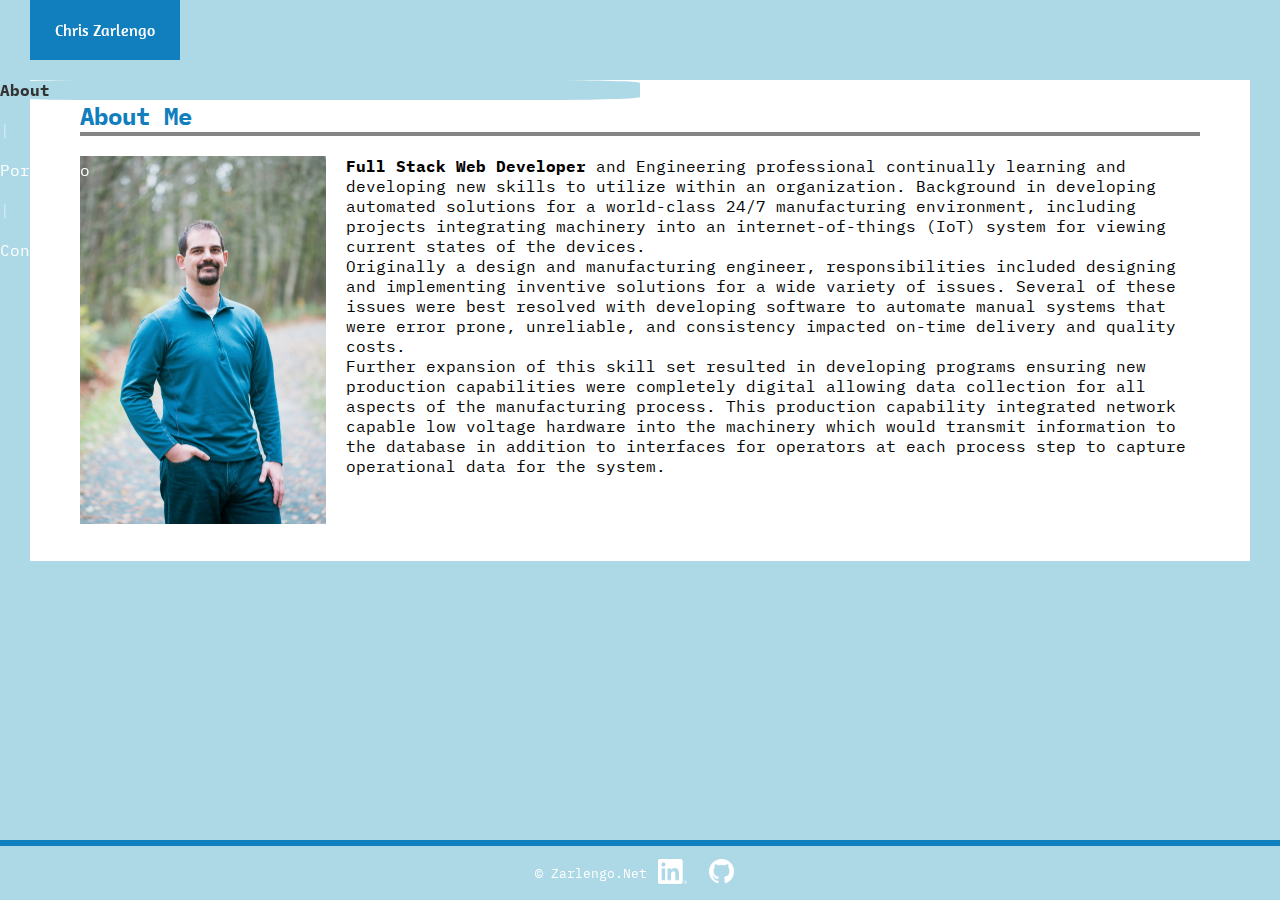
==== index.html @ 16e2041a "Initial upload from previous version" ====
<!DOCTYPE html>
<html lang="en">
<head>
    <meta charset="UTF-8">
    <meta name="viewport" content="width=device-width, initial-scale=1.0, shrink-to-fit=no">
    <title>About the author</title>
    <!-- CSS only -->
    <link rel="stylesheet" href="https://stackpath.bootstrapcdn.com/bootstrap/4.5.0/css/bootstrap.min.css" integrity="sha384-9aIt2nRpC12Uk9gS9baDl411NQApFmC26EwAOH8WgZl5MYYxFfc+NcPb1dKGj7Sk" crossorigin="anonymous">
    <link rel="stylesheet" href="https://cdnjs.cloudflare.com/ajax/libs/font-awesome/4.7.0/css/font-awesome.min.css">
    <link rel="stylesheet" href="./css/style.css">
    <link rel="stylesheet" href="./css/index.css">
    
    <!-- JS, Popper.js, and jQuery -->
    <script src="https://code.jquery.com/jquery-3.5.1.slim.min.js" integrity="sha384-DfXdz2htPH0lsSSs5nCTpuj/zy4C+OGpamoFVy38MVBnE+IbbVYUew+OrCXaRkfj" crossorigin="anonymous"></script>
    <script src="https://cdn.jsdelivr.net/npm/popper.js@1.16.0/dist/umd/popper.min.js" integrity="sha384-Q6E9RHvbIyZFJoft+2mJbHaEWldlvI9IOYy5n3zV9zzTtmI3UksdQRVvoxMfooAo" crossorigin="anonymous"></script>
    <script src="https://stackpath.bootstrapcdn.com/bootstrap/4.5.0/js/bootstrap.min.js" integrity="sha384-OgVRvuATP1z7JjHLkuOU7Xw704+h835Lr+6QL9UvYjZE3Ipu6Tp75j7Bh/kR0JKI" crossorigin="anonymous"></script>
</head>
<body>
    <header>
        <nav class="navbar navbar-dark bg-dark">
            <div class="nav navbar-brand align-items-center" >
                <span class="nav">Chris Zarlengo</span>
            </div>
            <ul class="nav nav-links align-items-center">
                <li class="nav-item active">
                    <a class="nav-link active" href="index.html">About</a>
                </li>
                <span class="nav-spacer">|</span>
                <li class="nav-item">
                    <a class="nav-link" href="portfolio.html">Portfolio</a>
                </li>
                <span class="nav-spacer">|</span>
                <li class="nav-item">
                    <a class="nav-link" href="contact.html">Contact</a>
                </li>
            </ul>
        </nav>
    </header>
    <section class="project-background">
        <section class="section-brand">
            <div>
                <h2>About Me</h2>
            </div>
        </section>
        <hr>
        <div class="about-content">
            <div class="myPicture"></div>
            <span class="about-text">
                <p><b>Full Stack Web Developer</b> and Engineering professional continually learning and developing new skills to utilize within an organization. Background in developing automated solutions for a world-class 24/7 manufacturing environment, including projects integrating machinery into an internet-of-things (IoT) system for viewing current states of the devices. </p>
                <p>Originally a design and manufacturing engineer, responsibilities included designing and implementing inventive solutions for a wide variety of issues. Several of these issues were best resolved with developing software to automate manual systems that were error prone, unreliable, and consistency impacted on-time delivery and quality costs.</p>
                <p>Further expansion of this skill set resulted in developing programs ensuring new production capabilities were completely digital allowing data collection for all aspects of the manufacturing process. This production capability integrated network capable low voltage hardware into the machinery which would transmit information to the database in addition to interfaces for operators at each process step to capture operational data for the system.</p>


            </span>
        </div>
    </section>
    <footer class="footer bg-dark">
        <span class="copy-span">&copy; Zarlengo.Net</span>
        <nav id="navbar-links">
        <a title="linkedin.com/in/zarlengo" target="_blank" href="https://www.linkedin.com/in/zarlengo/"><img alt="linkedin" src="./images/LI-In-Bug.png"></a>
        <a title="github.com/Zarlengo" target="_blank" href="https://github.com/Zarlengo"><img alt="github" src="./images/GitHub-Mark-Light-32px.png"></a>
        </nav>
        <nav id="navbar-languages">
        </nav>
    </footer>
</body>
</html>
---- css/style.css ----
/*  Common stylings across all of the pages  */
@import url('https://fonts.googleapis.com/css2?family=Amaranth&display=swap');
@import url('https://fonts.googleapis.com/css2?family=Amaranth&family=IBM+Plex+Mono&display=swap');

/******  Document wide elements  ******/
:root {
    --main-blue-back-color: #117ebd;
    --dark-back-font-color: #fff;

    --secondary-back-color: #add8e6;
    --light-back-font-color: #333;
}

* {
    box-sizing: border-box;
    padding: 0;
    margin: 0;
}

/*  Common background color  */
body {
    font-family: 'IBM Plex Mono', monospace;
    background-color: var(--secondary-back-color);
    min-width:400px;        /* Suppose you want minimum width of 1000px */
    width: auto !important;  /* Firefox will set width as auto */

}


/******  header settings  ******/
/*  Formatting for the nav bar */
.navbar {
    position: fixed;
    top: 0;
    left: 0;
    width: 100%;
    height: 120px;
    padding: 0px;
    z-index: 100;
}

/*  Formatting for the branding  */
.navbar-brand {
    background-color: var(--main-blue-back-color);
    height: 60px;
    width: 100%;
    margin: 0;
    display: flex;
    justify-content: center;
} 

.navbar-brand span {
    font-family: 'Amaranth', sans-serif;
    margin: auto;
    color: var(--dark-back-font-color);
}

/*  Formatting for the page links */
.nav-links {
    width: 100%;
    justify-content: center;
    height: 60px;
}

.nav-item {
    height: 100%;
    display: flex;
    flex-direction: column;
    justify-content: center;
    color: var(--dark-back-font-color);
    text-decoration: none;
}

.nav-link {
    text-decoration: none;
    color: var(--dark-back-font-color);
}

.nav-spacer {
    color: var(--dark-back-font-color);
    opacity: 0.5;
}

.nav-item:not(.active):hover {
    background-color: var(--main-blue-back-color);
    color: var(--dark-back-font-color);
}

a.active {
    font-weight: bolder;
    background-color: var(--secondary-back-color);
    color: var(--light-back-font-color);
    border-radius:15%;
    pointer-events: none;
}

a:not(.active) {
    text-decoration: none;
}


/******  background tile settings  ******/
.project-background {
    background-color: var(--dark-back-font-color);
    margin: 160px 30px 100px 30px;
    padding-left: 50px;
    padding-right: 50px;
}

h2 {    
    color: var(--main-blue-back-color);
    font-weight: bold;
}

.section-brand {
    display: flex;
    flex-direction: column;
    padding: 20px 0 0 0;
    top:0;
}

hr {
    width: 100%;
    opacity: 60%;
    border: 2px solid var(--light-back-font-color);;
}


/******  footer settings  ******/
footer {
    position: fixed;
    bottom: 0;
    left: 0;
    border-top: 6px solid var(--main-blue-back-color);
    color: var(--dark-back-font-color);
    text-align: center;
    width: 100%;
    height: 60px;
    font-size: small;
    display: flex;
    justify-content: center;
}

footer > span {
    display: flex;
    flex-direction: column;
    justify-content: center;
}

#navbar-links a {
  float: left;
  padding: 3px 6px;
  height: 40px;
  margin: 5px;
  border-radius: 10px;
  display: flex;
  flex-direction: column;
  justify-content: center;
}

#navbar-links img {
  height: 25px;
}

/*  Formatting changes for large screens  */
@media (min-width: 768px) { 

    .navbar {
        height: 60px;
    }

    .navbar-brand {
        width: 150px;
        margin: 0 30px;
        justify-content: flex-start;
    }

    .nav-links {
        width: 50%;
        justify-content: flex-end;
    }

    .project-background {
        margin: 80px 30px 80px 30px;
    }
}
---- css/index.css ----
/*  Sets a minimum height to keep picture within background block  */
.about-content {
    min-height: 425px;
}

/*  Formatting for the profile picture  */
.myPicture {
    display: inline-block !important;
    width: 246px;
    height: 368px;
    background-image: url(../images/about-me.jpg);
    background-repeat: no-repeat;
    background-size: cover;
    margin: 20px 20px 20px 0;
    float: none;
}

/*  Formatting for the profile text  */
.about-text {
    margin: 10px;
}

/*  Floats the picture along side text for medium and larger screens  */
@media (min-width: 768px) { 
    .myPicture {
        float: left;
    }
}
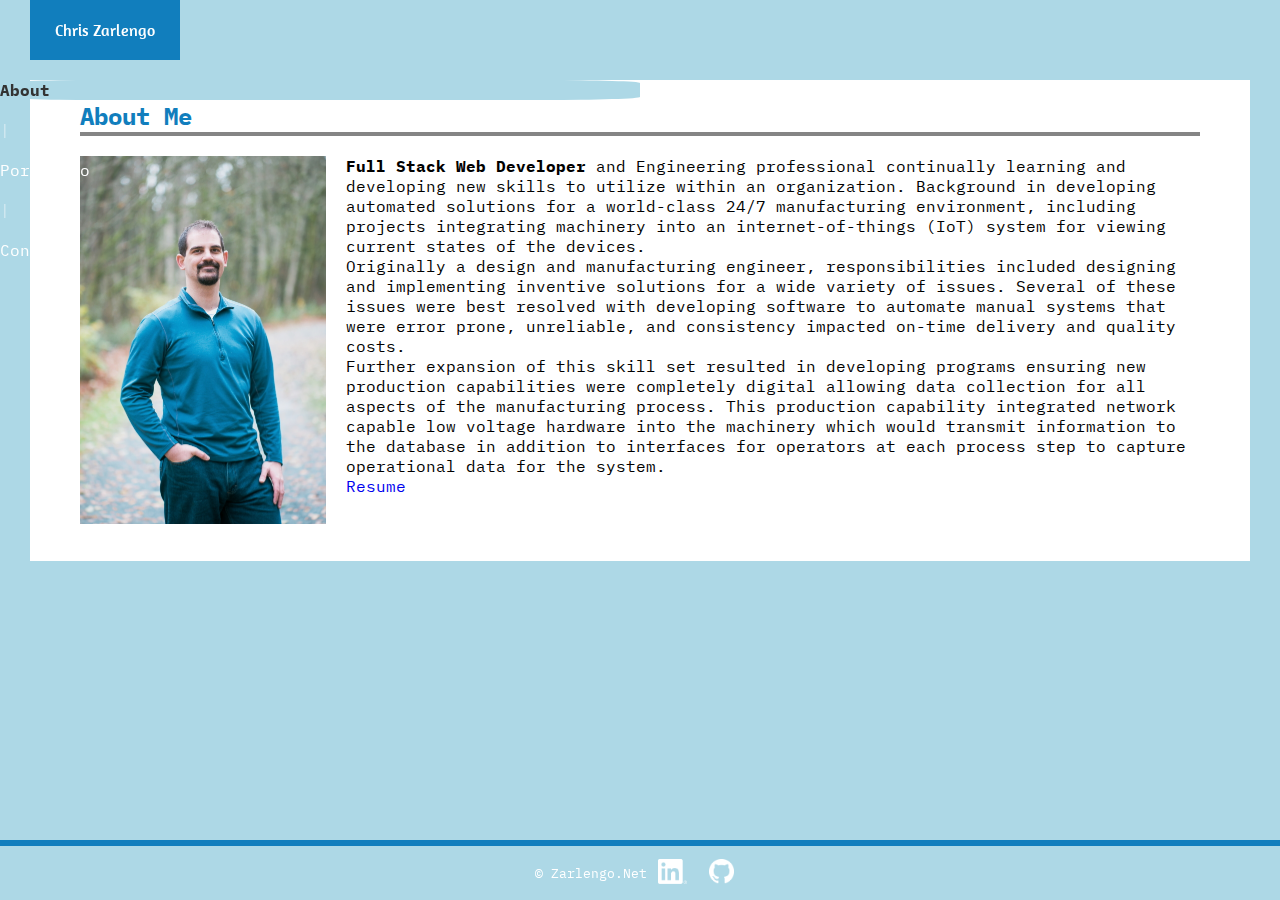
==== commit b2fd680a: "Adding resume" ====
--- a/index.html
+++ b/index.html
@@ -25,35 +25,33 @@
                 <li class="nav-item active">
                     <a class="nav-link active" href="index.html">About</a>
                 </li>
-                <span class="nav-spacer">|</span>
+                <li class="nav-spacer">|</li>
                 <li class="nav-item">
                     <a class="nav-link" href="portfolio.html">Portfolio</a>
                 </li>
-                <span class="nav-spacer">|</span>
+                <li class="nav-spacer">|</li>
                 <li class="nav-item">
                     <a class="nav-link" href="contact.html">Contact</a>
                 </li>
             </ul>
         </nav>
     </header>
-    <section class="project-background">
+    <div class="project-background">
         <section class="section-brand">
-            <div>
-                <h2>About Me</h2>
-            </div>
+            <h2>About Me</h2>
         </section>
         <hr>
         <div class="about-content">
             <div class="myPicture"></div>
-            <span class="about-text">
+            <div class="about-text">
                 <p><b>Full Stack Web Developer</b> and Engineering professional continually learning and developing new skills to utilize within an organization. Background in developing automated solutions for a world-class 24/7 manufacturing environment, including projects integrating machinery into an internet-of-things (IoT) system for viewing current states of the devices. </p>
                 <p>Originally a design and manufacturing engineer, responsibilities included designing and implementing inventive solutions for a wide variety of issues. Several of these issues were best resolved with developing software to automate manual systems that were error prone, unreliable, and consistency impacted on-time delivery and quality costs.</p>
                 <p>Further expansion of this skill set resulted in developing programs ensuring new production capabilities were completely digital allowing data collection for all aspects of the manufacturing process. This production capability integrated network capable low voltage hardware into the machinery which would transmit information to the database in addition to interfaces for operators at each process step to capture operational data for the system.</p>
+                <a href='./assets/Chris Zarlengo Resume.pdf' target='_blank'>Resume</a>
 
-
-            </span>
+            </div>
         </div>
-    </section>
+    </div>
     <footer class="footer bg-dark">
         <span class="copy-span">&copy; Zarlengo.Net</span>
         <nav id="navbar-links">
--- a/css/index.css
+++ b/css/index.css
@@ -18,6 +18,7 @@
 /*  Formatting for the profile text  */
 .about-text {
     margin: 10px;
+    display: inline;
 }
 
 /*  Floats the picture along side text for medium and larger screens  */
